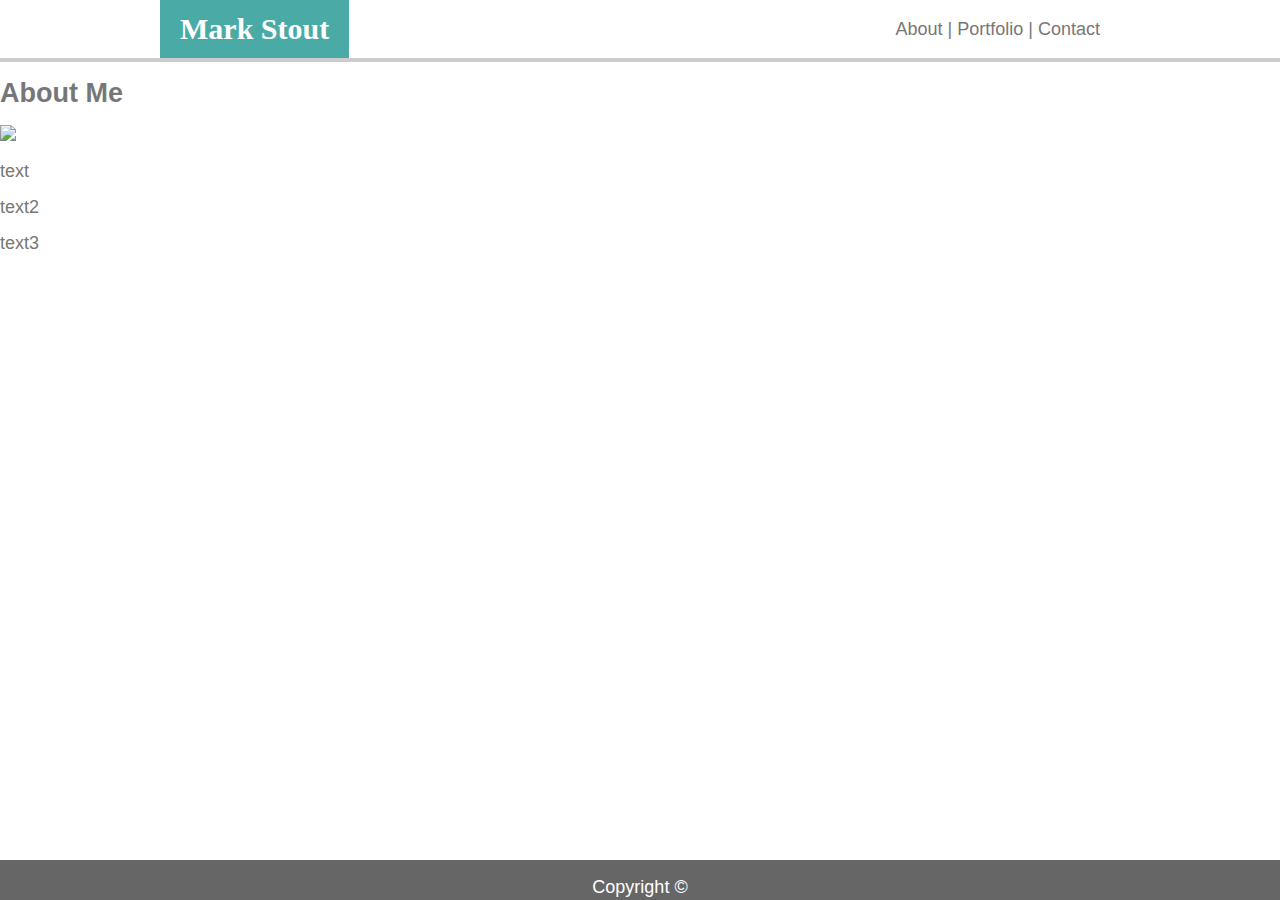
==== index.html @ cfacad95 "finished footer" ====
<!DOCTYPE html>
<html lang="en-us">

<head>
    <meta charset="UTF-8">
    <title>profolio</title>
    <link rel="stylesheet" href="./assets/css/style.css">
</head>

<body>
  <header>
    <h1>Mark Stout</h1>
    <div id="nav" >About | Portfolio | Contact</div>
    
  </header>
  <div class="line"></div>
    <h2>About Me</h2>
  
    <img src="./assets/images/me1.jpg" />
    <p>text</p>
    <p>text2</p>
    <p>text3</p>

  <footer>
    <p>Copyright &copy;</p>
  </footer>
</body>

</html>
---- assets/css/style.css ----
body
    {
    padding: 0;
    margin: 0;
    font-family: 'Arial', 'Helvetica Neue', Helvetica, sans-serif;
    font-size: 18px;
    line-height: 100%;
    color: #777777;
  }
  header {
      
      padding: 0;
      background: white;
      width: 960px;
      margin-left: auto;
      margin-right: auto;
  }
h1 {
    display: inline-block;
    padding: 20px;
    margin: 0;
    font-size: 30px;
    color: white;
    background: #4aaaa5;
    font-family: 'Georgia', Times, 'Times New Roman', serif;
}
img {
    width: 200px;
}
#nav {
    float: right;
    vertical-align: bottom;
    padding: 20px;
}
.line {
    width: 100%;
    height: 4px;
    background: #cccccc;
}
footer {
    background: #666666;
    width: 100%;
    height: 40px;
    text-align: center;
    color: white;
    position: fixed;
    bottom: 0;
    left: 0;
}
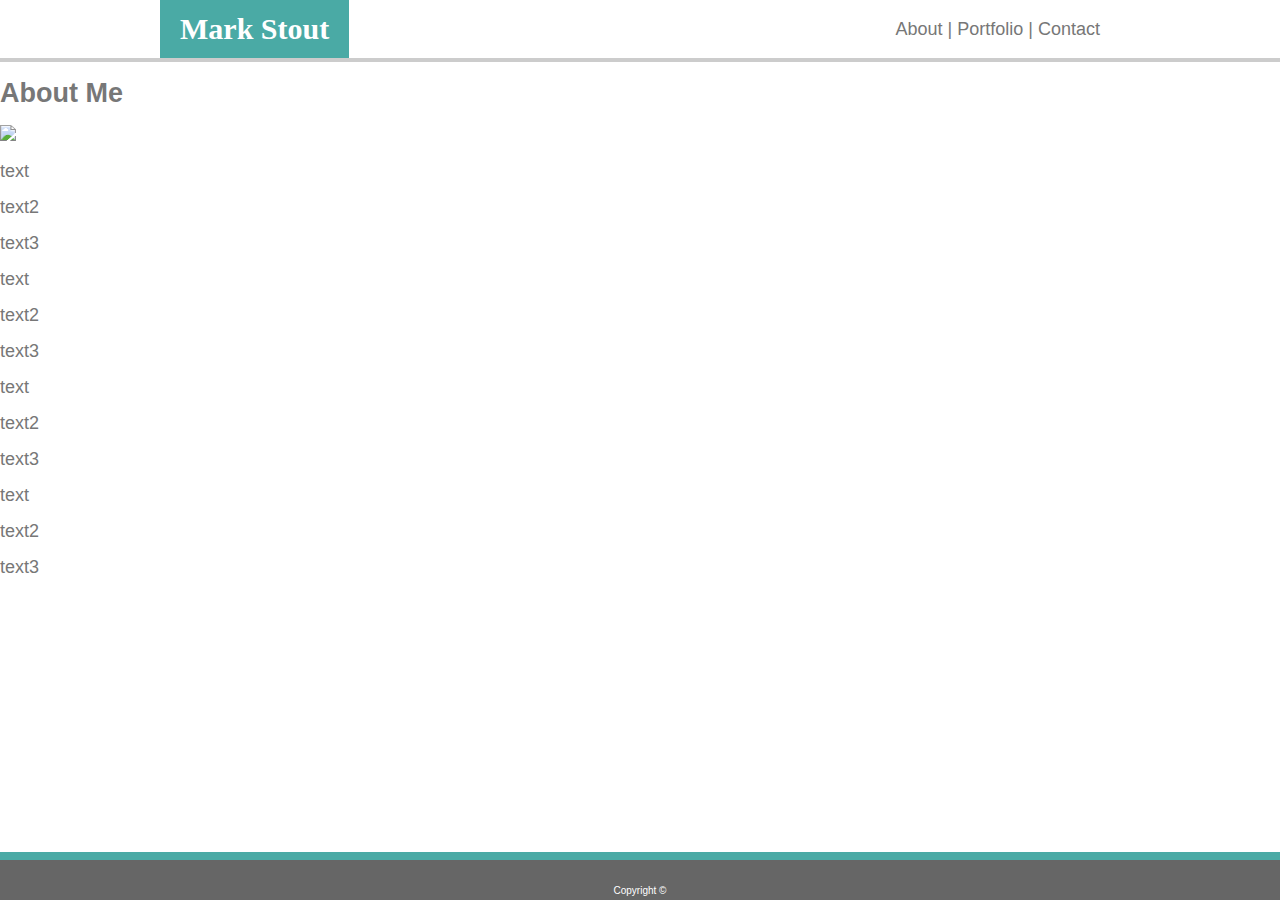
==== commit e7559e29: "finished footer version 2" ====
--- a/index.html
+++ b/index.html
@@ -20,10 +20,19 @@
     <p>text</p>
     <p>text2</p>
     <p>text3</p>
-
-  <footer>
+    <p>text</p>
+    <p>text2</p>
+    <p>text3</p>
+    <p>text</p>
+    <p>text2</p>
+    <p>text3</p>
+    <p>text</p>
+    <p>text2</p>
+    <p>text3</p>
+    
+  <div class="footer">
     <p>Copyright &copy;</p>
-  </footer>
+  </div>
 </body>
 
 </html>--- a/assets/css/style.css
+++ b/assets/css/style.css
@@ -37,7 +37,8 @@
     height: 4px;
     background: #cccccc;
 }
-footer {
+.footer {
+    border-top: 8px solid #4aaaa5;
     background: #666666;
     width: 100%;
     height: 40px;
@@ -46,4 +47,13 @@
     position: fixed;
     bottom: 0;
     left: 0;
-}+    font-size: 10px; 
+}
+.footer p{
+    width: 100%;
+    font-size: 10px;
+    position: absolute;
+    bottom: 0;
+    align-content: center;
+    margin: 0;
+}
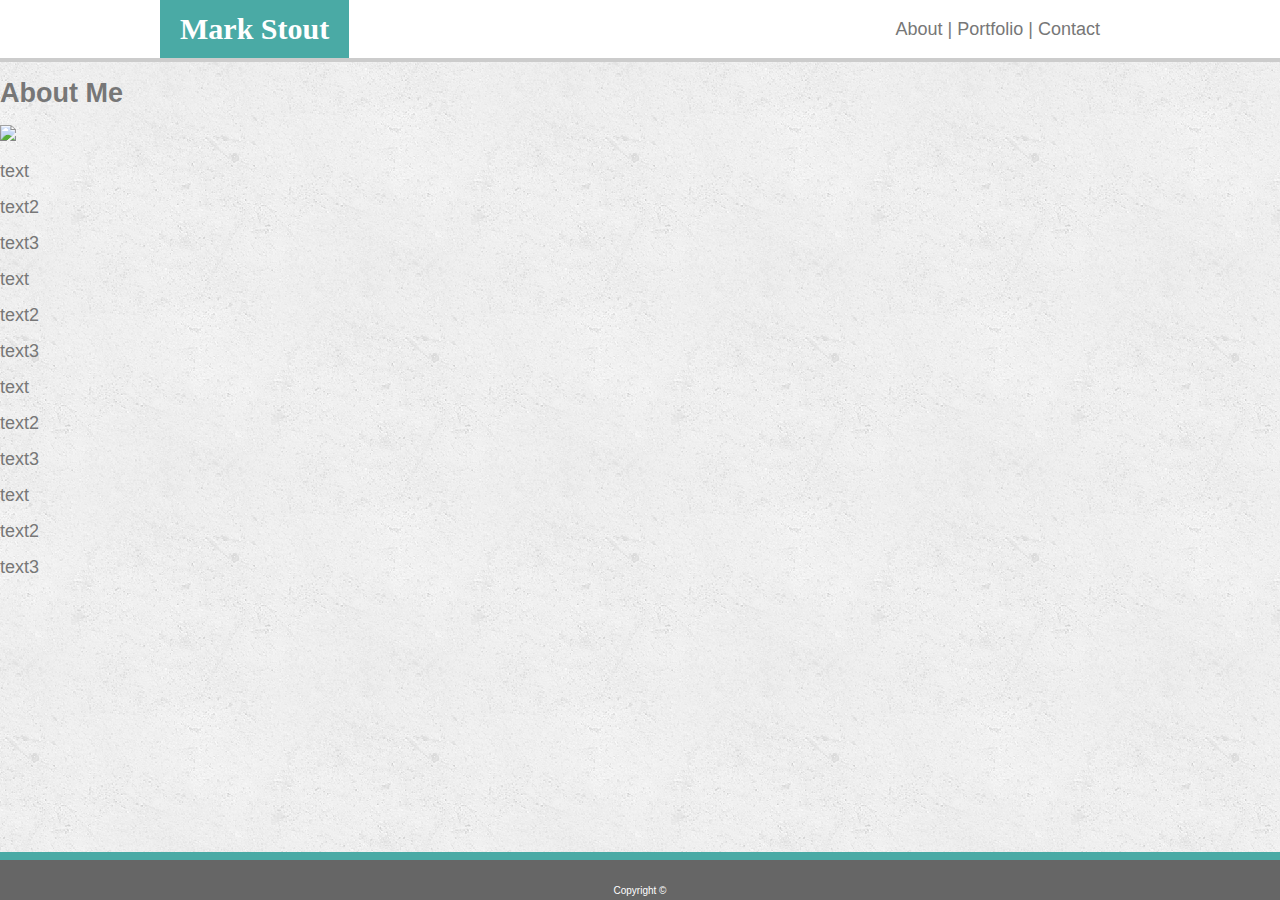
==== commit 1eafc907: "formatted top and bottom" ====
--- a/index.html
+++ b/index.html
@@ -29,7 +29,7 @@
     <p>text</p>
     <p>text2</p>
     <p>text3</p>
-    
+
   <div class="footer">
     <p>Copyright &copy;</p>
   </div>
--- a/assets/css/style.css
+++ b/assets/css/style.css
@@ -6,12 +6,19 @@
     font-size: 18px;
     line-height: 100%;
     color: #777777;
+    background-image: url("../images/backgroundConcrete.png");
+    background-repeat: repeat;
+    border-top: 58px solid white;
   }
   header {
-      
+      position: absolute;
+      top: 0;
       padding: 0;
       background: white;
       width: 960px;
+      align-items: center;
+      left: 0;
+      right: 0;
       margin-left: auto;
       margin-right: auto;
   }
@@ -24,14 +31,15 @@
     background: #4aaaa5;
     font-family: 'Georgia', Times, 'Times New Roman', serif;
 }
-img {
-    width: 200px;
-}
 #nav {
     float: right;
     vertical-align: bottom;
     padding: 20px;
 }
+img {
+    width: 200px;
+}
+
 .line {
     width: 100%;
     height: 4px;
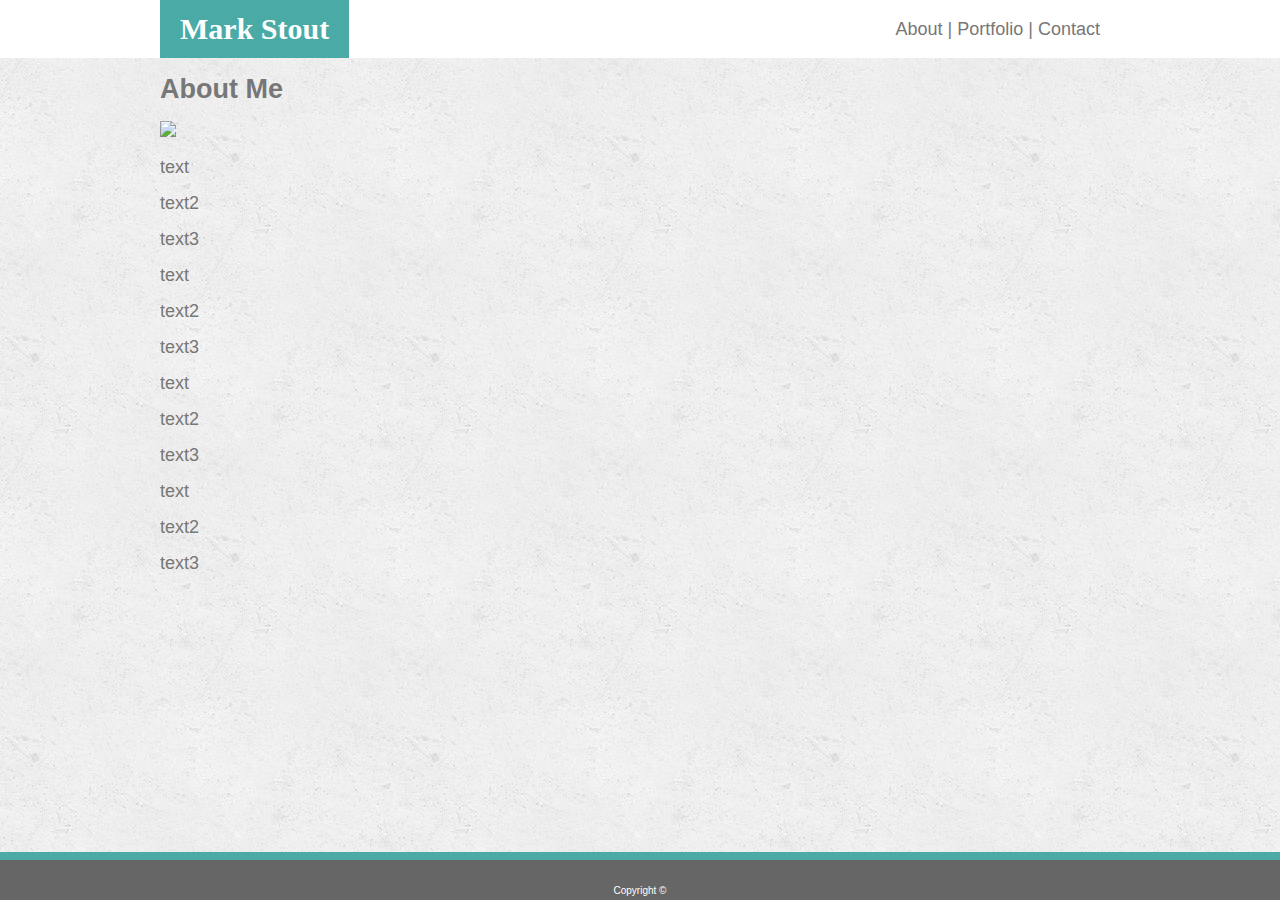
==== commit 554ee858: "completed formating" ====
--- a/index.html
+++ b/index.html
@@ -9,27 +9,32 @@
 
 <body>
   <header>
-    <h1>Mark Stout</h1>
-    <div id="nav" >About | Portfolio | Contact</div>
+    <div class="header-container">
+        <h1>Mark Stout</h1>
+        <div id="nav" >About | Portfolio | Contact</div>
+    </div>
+    
     
   </header>
-  <div class="line"></div>
-    <h2>About Me</h2>
+  <div class="body-container">
+      <h2>About Me</h2>
   
-    <img src="./assets/images/me1.jpg" />
-    <p>text</p>
-    <p>text2</p>
-    <p>text3</p>
-    <p>text</p>
-    <p>text2</p>
-    <p>text3</p>
-    <p>text</p>
-    <p>text2</p>
-    <p>text3</p>
-    <p>text</p>
-    <p>text2</p>
-    <p>text3</p>
-
+      <img src="https://placehold.it/200x200" />
+      <p>text</p>
+      <p>text2</p>
+      <p>text3</p>
+      <p>text</p>
+      <p>text2</p>
+      <p>text3</p>
+      <p>text</p>
+      <p>text2</p>
+      <p>text3</p>
+      <p>text</p>
+      <p>text2</p>
+      <p>text3</p>
+  
+  </div>
+    
   <div class="footer">
     <p>Copyright &copy;</p>
   </div>
--- a/assets/css/style.css
+++ b/assets/css/style.css
@@ -8,20 +8,23 @@
     color: #777777;
     background-image: url("../images/backgroundConcrete.png");
     background-repeat: repeat;
-    border-top: 58px solid white;
   }
   header {
-      position: absolute;
-      top: 0;
       padding: 0;
       background: white;
-      width: 960px;
+      width: 100%;
       align-items: center;
-      left: 0;
-      right: 0;
       margin-left: auto;
       margin-right: auto;
   }
+  .header-container {
+      width: 960px;
+      margin: 0 auto;
+  }
+.body-container {
+    width: 960px;
+    margin: 0 auto;
+}  
 h1 {
     display: inline-block;
     padding: 20px;
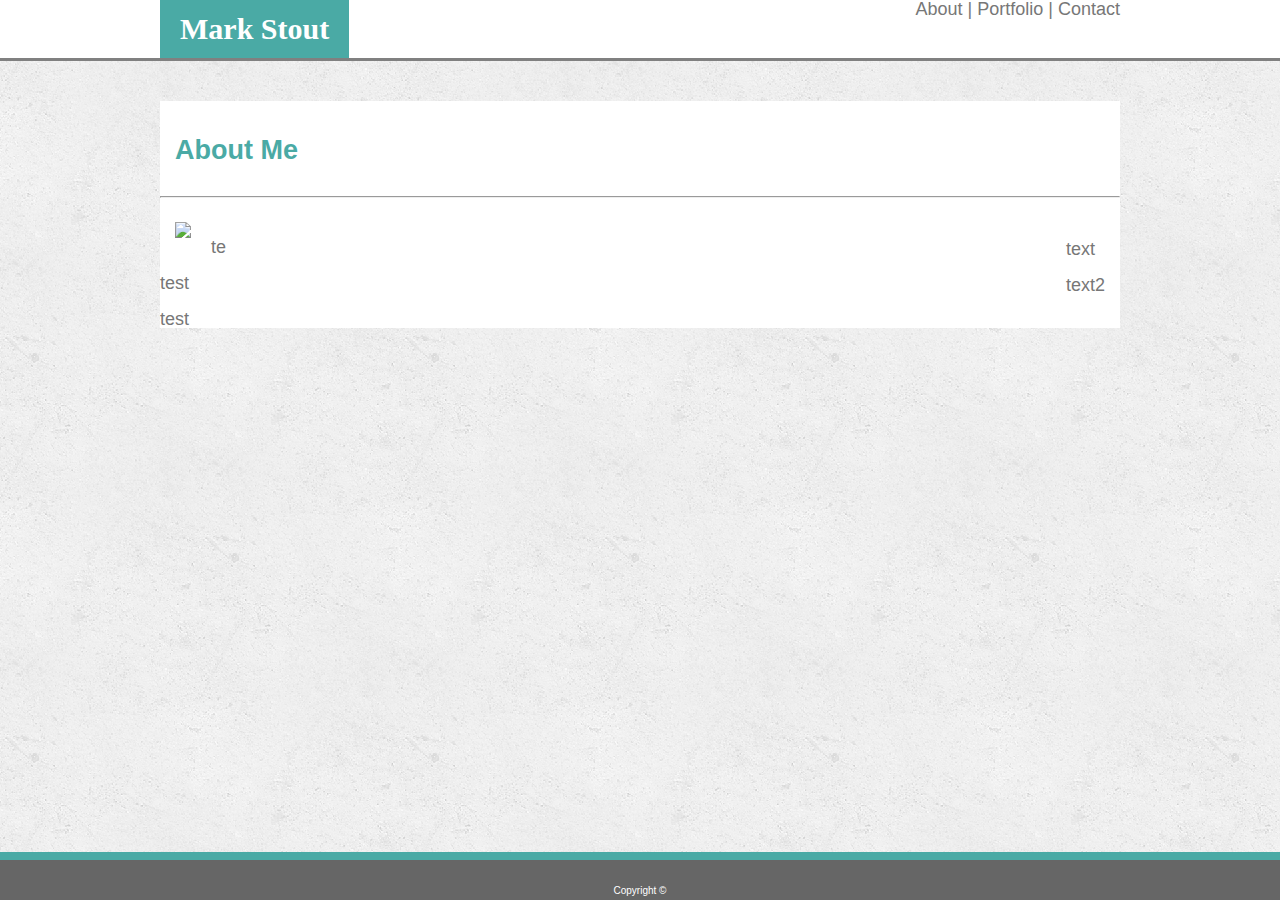
==== commit 4f23df5e: "formatted the whole page" ====
--- a/index.html
+++ b/index.html
@@ -2,39 +2,34 @@
 <html lang="en-us">
 
 <head>
-    <meta charset="UTF-8">
-    <title>profolio</title>
-    <link rel="stylesheet" href="./assets/css/style.css">
+  <meta charset="UTF-8">
+  <title>profolio</title>
+  <link rel="stylesheet" href="./assets/css/style.css">
 </head>
 
 <body>
   <header>
     <div class="header-container">
-        <h1>Mark Stout</h1>
-        <div id="nav" >About | Portfolio | Contact</div>
+      <h1>Mark Stout</h1>
+      <div id="nav">About | Portfolio | Contact</div>
     </div>
-    
-    
+
+
   </header>
   <div class="body-container">
-      <h2>About Me</h2>
-  
-      <img src="https://placehold.it/200x200" />
+    <h2>About Me</h2>
+    <hr>
+
+    <img src="https://placehold.it/200x200" />
+    <div id="body-text">
       <p>text</p>
       <p>text2</p>
-      <p>text3</p>
-      <p>text</p>
-      <p>text2</p>
-      <p>text3</p>
-      <p>text</p>
-      <p>text2</p>
-      <p>text3</p>
-      <p>text</p>
-      <p>text2</p>
-      <p>text3</p>
-  
+
+    </div>
+    te</p>test</p>test</p>
+
   </div>
-    
+
   <div class="footer">
     <p>Copyright &copy;</p>
   </div>
--- a/assets/css/style.css
+++ b/assets/css/style.css
@@ -16,6 +16,7 @@
       align-items: center;
       margin-left: auto;
       margin-right: auto;
+      border-bottom: 3px solid grey;
   }
   .header-container {
       width: 960px;
@@ -24,6 +25,8 @@
 .body-container {
     width: 960px;
     margin: 0 auto;
+    background: white;
+    margin-top: 40px;
 }  
 h1 {
     display: inline-block;
@@ -34,19 +37,27 @@
     background: #4aaaa5;
     font-family: 'Georgia', Times, 'Times New Roman', serif;
 }
+h2,
+img,
+#body-text{
+    padding: 15px;
+}
 #nav {
     float: right;
     vertical-align: bottom;
-    padding: 20px;
+    padding-left: 20px;
+    
+}
+h2{
+    padding: 15px;
+    padding-top: 40px;
+    color:#4aaaa5;
 }
 img {
     width: 200px;
 }
-
-.line {
-    width: 100%;
-    height: 4px;
-    background: #cccccc;
+#body-text {
+    float: right;
 }
 .footer {
     border-top: 8px solid #4aaaa5;
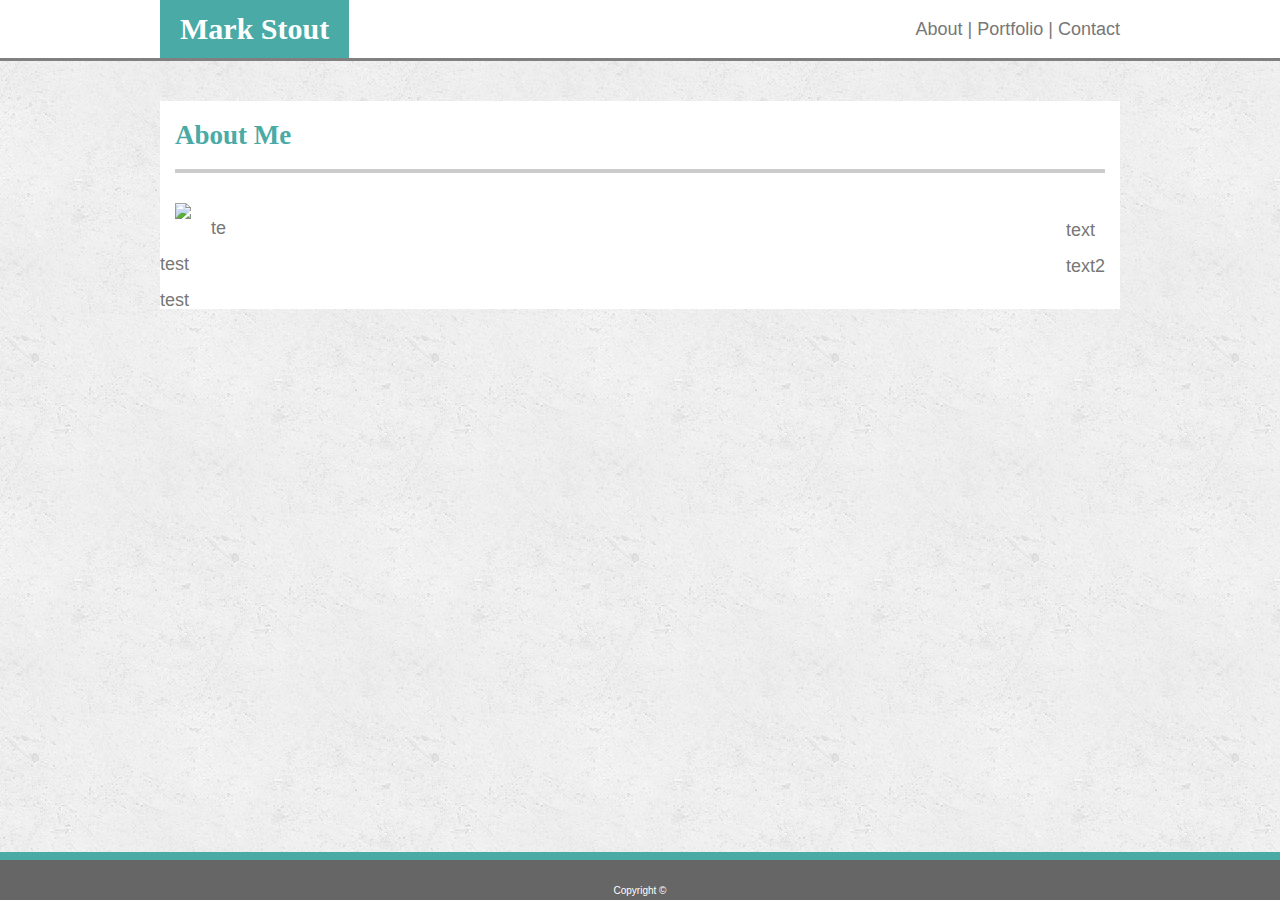
==== commit 6c920e94: "added contact page" ====
--- a/index.html
+++ b/index.html
@@ -11,7 +11,7 @@
   <header>
     <div class="header-container">
       <h1>Mark Stout</h1>
-      <div id="nav">About | Portfolio | Contact</div>
+      <div id="nav"><a href="./about.html">About | </a><a href="./portfolio.html">Portfolio | </a><a href="./contact.html">Contact</a></div>
     </div>
 
 
--- a/assets/css/style.css
+++ b/assets/css/style.css
@@ -37,27 +37,62 @@
     background: #4aaaa5;
     font-family: 'Georgia', Times, 'Times New Roman', serif;
 }
+h1,
+h2{
+    font-family: 'Georgia', Times, 'Times New Roman', serif;
+}
 h2,
 img,
 #body-text{
     padding: 15px;
+    margin:0;
 }
 #nav {
     float: right;
-    vertical-align: bottom;
-    padding-left: 20px;
+    margin-top: 20px;
     
 }
 h2{
     padding: 15px;
-    padding-top: 40px;
+    padding-top: 25px;
+    padding-bottom: 25px;
     color:#4aaaa5;
+    font-size: 1.5em;
+    font-weight: bold;
+}
+hr {
+    margin: 15px;
+    margin-top: 0px;
+    padding-top: 0px;
+    border: 0;
+    height: 4px;
+    background: #cccccc;
+}
+a {
+    color: #777777;
+    text-decoration: none;
 }
 img {
     width: 200px;
 }
 #body-text {
     float: right;
+}
+form {
+    margin: 15px;
+}
+input[type=text],
+textarea{
+    width: 100%;
+    border: 1px solid #cccccc;
+}
+input[type=submit]{
+    background-color: #4aaaa5;
+    border: none;
+    color: white;
+    margin: 15px 0px;
+    padding: 10px 20px;
+
 }
 .footer {
     border-top: 8px solid #4aaaa5;
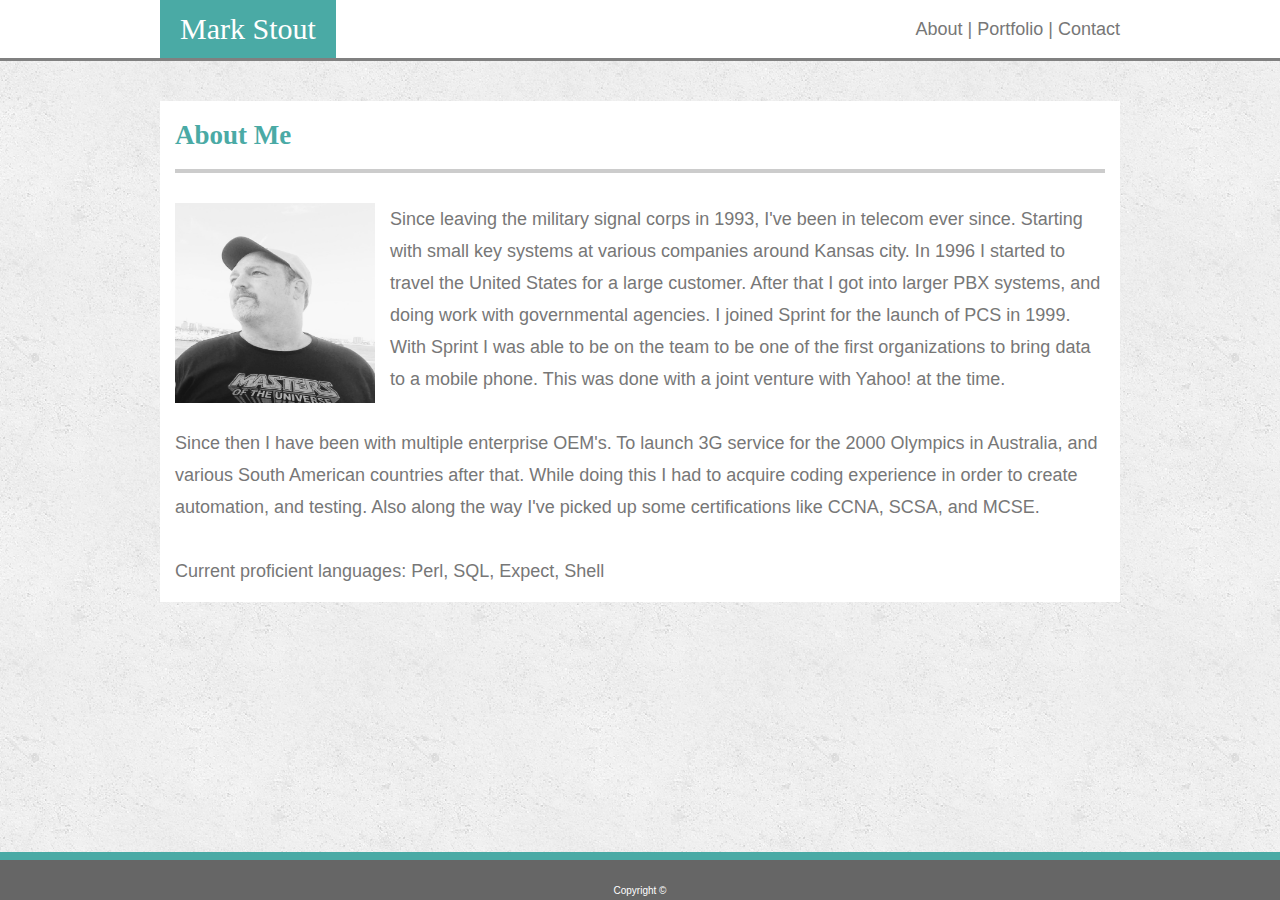
==== commit 57a358fb: "final" ====
--- a/index.html
+++ b/index.html
@@ -4,6 +4,7 @@
 <head>
   <meta charset="UTF-8">
   <title>profolio</title>
+  <link rel="stylesheet" type="text/css" href="./assets/css/reset.css">
   <link rel="stylesheet" href="./assets/css/style.css">
 </head>
 
@@ -11,7 +12,7 @@
   <header>
     <div class="header-container">
       <h1>Mark Stout</h1>
-      <div id="nav"><a href="./about.html">About | </a><a href="./portfolio.html">Portfolio | </a><a href="./contact.html">Contact</a></div>
+      <div id="nav"><a href="./index.html">About | </a><a href="./portfolio.html">Portfolio | </a><a href="./contact.html">Contact</a></div>
     </div>
 
 
@@ -19,14 +20,28 @@
   <div class="body-container">
     <h2>About Me</h2>
     <hr>
-
-    <img src="https://placehold.it/200x200" />
+  
+    <img class="aboutImg" src="./assets/images/me.jpg" />
     <div id="body-text">
-      <p>text</p>
-      <p>text2</p>
+      <p>Since leaving the military signal corps in 1993, I've been in telecom ever since. Starting with small key systems at various companies around Kansas city. 
+          In 1996 I started to travel the United States for a large customer. After that I got into larger PBX systems, and doing work with 
+        governmental agencies. I joined Sprint for the launch of PCS in 1999. With Sprint I was able to be on the team
+      to be one of the first organizations to bring data to a mobile phone. This was done with a joint venture with Yahoo! at the time.
+    </p>
+     </p>
+     <br>
+      Since then I have been with multiple enterprise OEM's. To launch 3G service for the 2000 Olympics in Australia, and various South American countries after that.
+      While doing this I had to acquire coding experience in order to create automation, and testing. Also along the way I've picked up some certifications like CCNA, SCSA, and MCSE.
+      </p>
+      <br>  
+      Current proficient languages:
+        Perl,
+        SQL,
+        Expect,
+        Shell
+      </p>
 
     </div>
-    te</p>test</p>test</p>
 
   </div>
 
--- a/assets/css/style.css
+++ b/assets/css/style.css
@@ -35,10 +35,11 @@
     font-size: 30px;
     color: white;
     background: #4aaaa5;
-    font-family: 'Georgia', Times, 'Times New Roman', serif;
+    
 }
 h1,
-h2{
+h2,
+h3{
     font-family: 'Georgia', Times, 'Times New Roman', serif;
 }
 h2,
@@ -46,6 +47,7 @@
 #body-text{
     padding: 15px;
     margin:0;
+    
 }
 #nav {
     float: right;
@@ -60,6 +62,17 @@
     font-size: 1.5em;
     font-weight: bold;
 }
+h3 {
+    background: #4aaaa5;
+    position: absolute;
+    top: 170px;
+    width: 100%;
+    left: 15px;
+    display: inline-block;
+    padding-top: 10px;
+    padding-bottom: 10px;
+    text-align: center;
+}
 hr {
     margin: 15px;
     margin-top: 0px;
@@ -68,15 +81,38 @@
     height: 4px;
     background: #cccccc;
 }
+.aboutImg {
+    width: 200px;
+    height: 200px;
+    float: left;
+}
+.clear{
+    clear: both;
+    height: 20px;
+}
+.portImgLeft{
+    position: relative;
+    width: 200px;
+    height: 200px;
+    float: left;
+}
+.portImgRight{
+    position: relative;
+    width: 200px;
+    height: 200px;
+    float: left;
+    left: 20px;
+}
+
+#body-text {
+    line-height: 32px;
+}
 a {
     color: #777777;
     text-decoration: none;
 }
-img {
-    width: 200px;
-}
-#body-text {
-    float: right;
+a.portfolio{
+    color: white;
 }
 form {
     margin: 15px;
